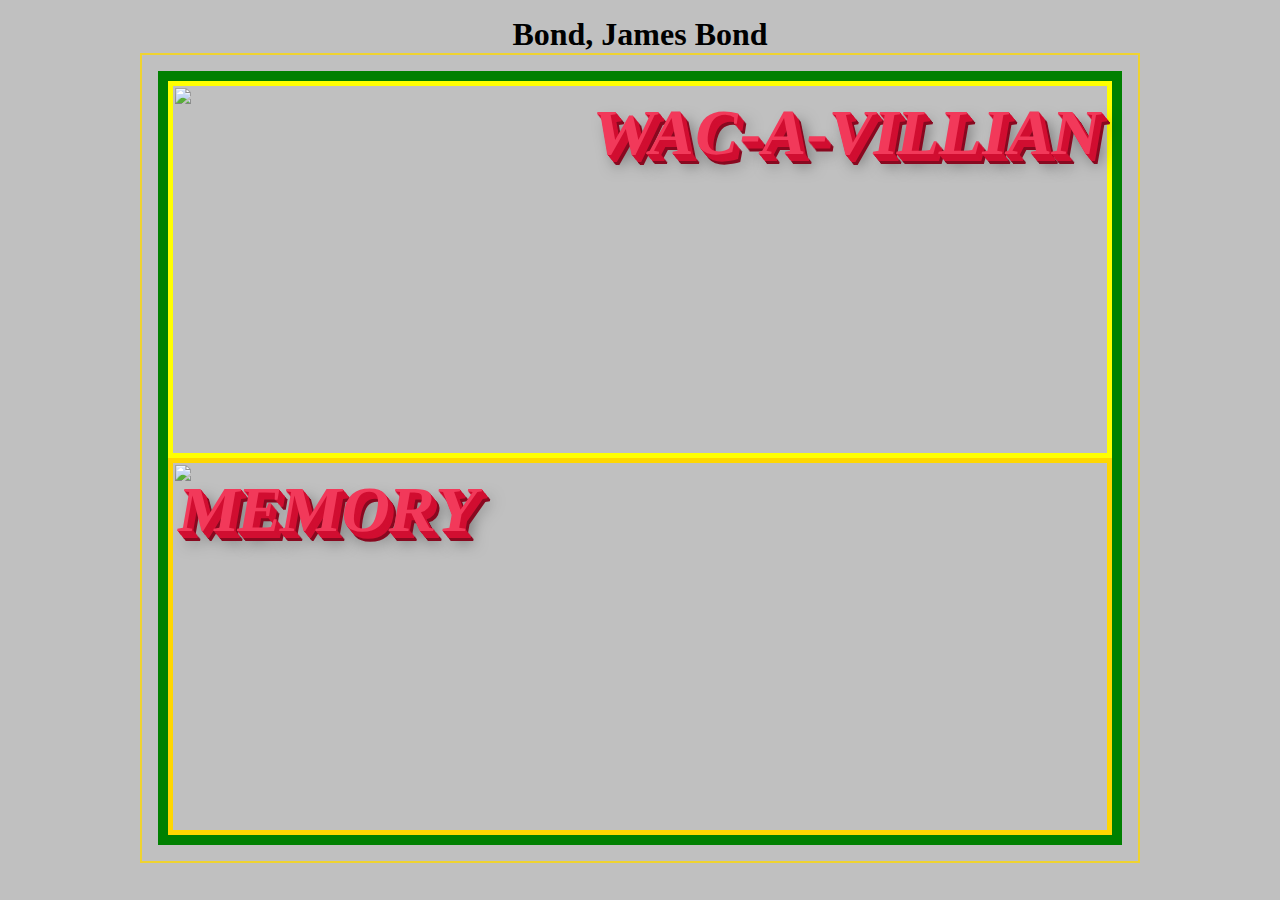
==== index.html @ 77b462bc "Add files via upload" ====
<!DOCTYPE html>
<html lang="en">
<head>
  <meta charset="UTF-8">
  <meta name="viewport" content="width=device-width, initial-scale=1.0">
  <title>Bond</title>
  <link rel="stylesheet" href="./main.css">
</head>
<body>
  <header>
    <h1>Bond, James Bond</h1>
  </header>
  <main>
      <div id="image-container">
        <img id="top-img" src="./pics/logo1.webp" alt="">
        <a href="wac.html"><h2 id="villian">Wac-a-Villian</h2></a>
        <img id="bottom-img" src="./pics/logo2.jpg" alt="">
        <a href="memory.html"><h2 id="memory">Memory</h2></a>
      </div>
  </main>

</body> 
</html>
---- main.css ----
*{
  box-sizing: border-box;
  margin: 0;
  padding: 0;
}

body{
  margin: 0 auto;
  padding: 1rem;
  background-color: silver;
}

main{
  margin: 0 auto;
  padding: 1rem;
  width: 1000px;
  height: 90vh; 
  max-width: 100%;
  border: 2px solid rgba(255, 217, 0, 0.75);
}

#image-container{
  display: flex;
  flex-direction: column;
  justify-content: space-evenly;
  max-width: 100%;
  height: 100%;
  border: 10px solid green;
  position: relative;
}


#top-img{
  width: 100%;
  height: 50%;
  background-size: contain;
  border: 5px solid yellow; 
}

#bottom-img{
  width: 100%;
  height: 50%;
  background-size: contain;
  border: 5px solid gold; 
}

h1{
  text-align: center;
}

h2{
  font-size: 2rem;
}

#villian{
  position: absolute;
  top: 2%;
  right: 10px;
  color: white;
}

#memory{
  position: absolute;
  top: 52%;
  left: 10px;
  color: white;
}


#villian, #memory {
  font-size: 4em;
  text-transform: uppercase;
  color: #f2395a;
  -webkit-transform: skew(-5deg, -5deg) rotate(5deg);
          transform: skew(-5deg, -5deg) rotate(5deg);
  -webkit-transform-origin: center center;
          transform-origin: center center;
  text-shadow: 1px 1px #d10e31,
               2px 2px #d10e31,
               3px 3px #d10e31,
               4px 4px #d10e31,
               5px 5px #d10e31,
               6px 6px #d10e31,
               7px 7px #d10e31,
               8px 8px #890920,
               9px 9px #890920,
               10px 10px #890920,
               11px 11px 15px rgba(0,0,0,0.5);
}

    /* MEDIA QUERIES */
    @media (max-width: 700px){
      #villian, #memory{
        font-size: 1.25em;
        text-shadow: 1px 1px #d10e31,
        2px 2px #d10e31,
        3px 3px #d10e31,
        4px 4px #d10e31,
        5px 5px #d10e31,
        6px 6px #d10e31,
        7px 7px 9px rgba(0,0,0,0.5);

      }

    }
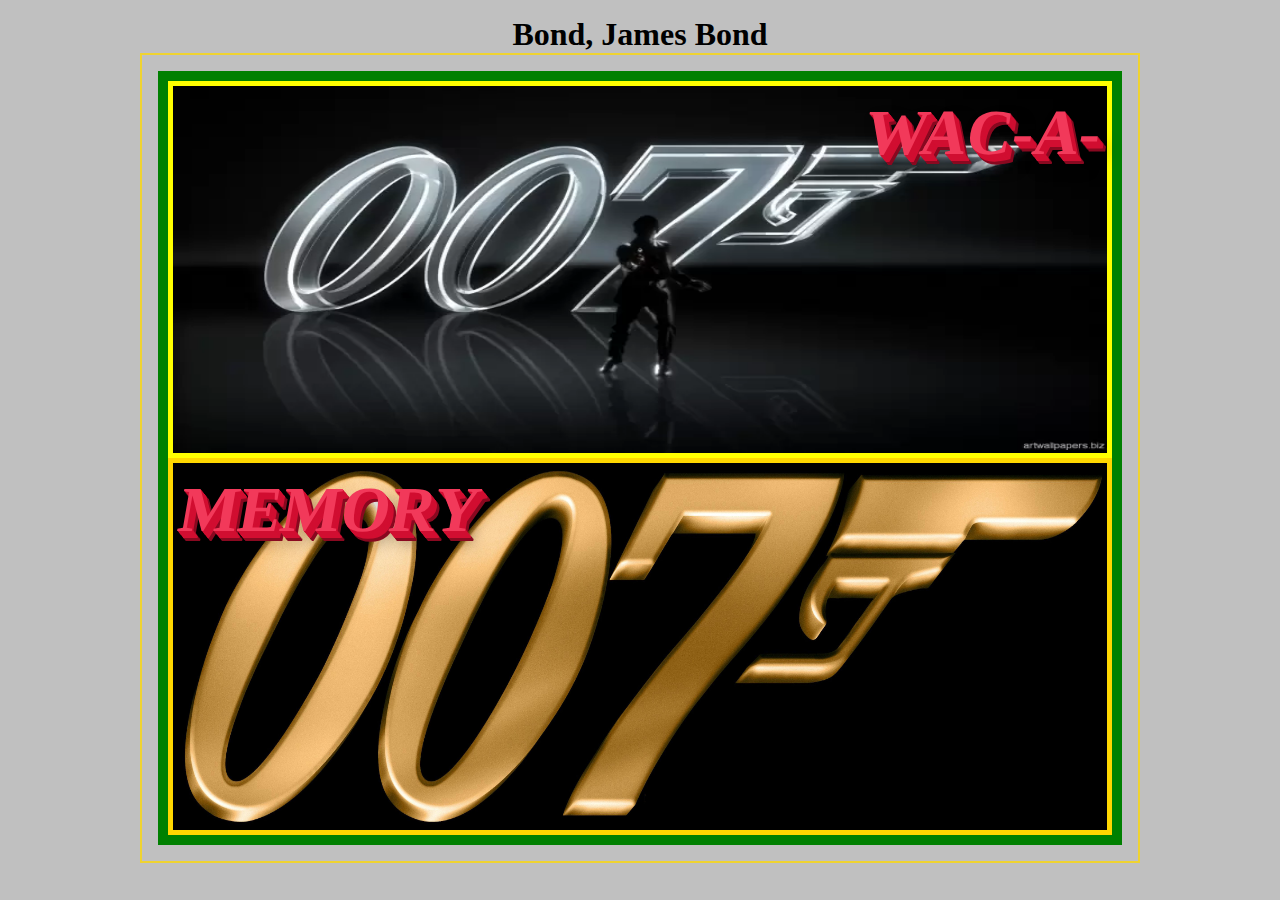
==== commit 20803b51: "Add files via upload" ====
--- a/index.html
+++ b/index.html
@@ -13,7 +13,7 @@
   <main>
       <div id="image-container">
         <img id="top-img" src="./pics/logo1.webp" alt="">
-        <a href="wac.html"><h2 id="villian">Wac-a-Villian</h2></a>
+        <a href="wac.html"><h2 id="villian">Wac-a-</h2></a>
         <img id="bottom-img" src="./pics/logo2.jpg" alt="">
         <a href="memory.html"><h2 id="memory">Memory</h2></a>
       </div>
